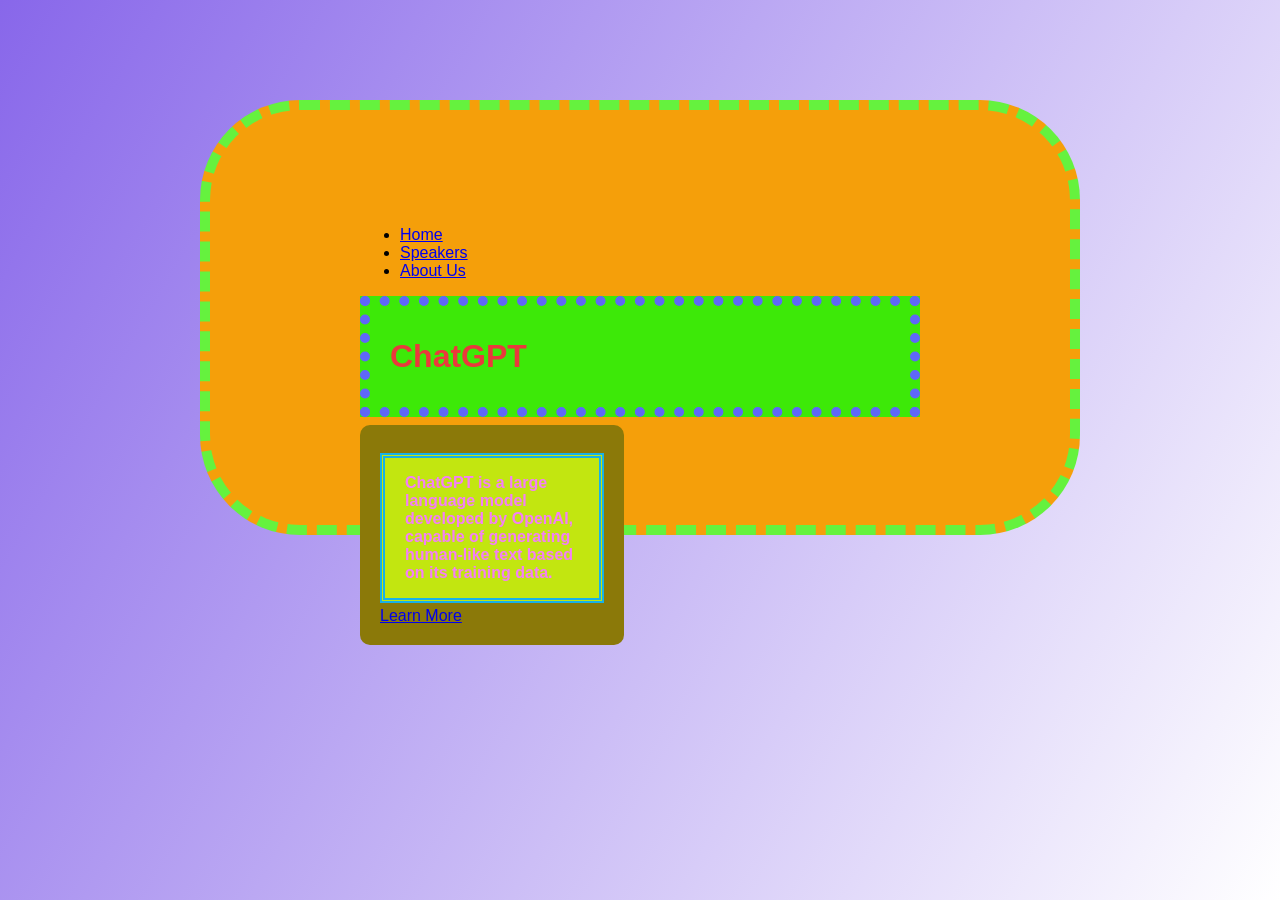
==== index.html @ 12e835c5 "Update index.html changed html index code" ====
<!DOCTYPE html>
<html>
  <head>
    <title>ChatGPT</title>
    <link rel="stylesheet" type="text/css" href="style.css" />
  </head>
  <body>
    <header>
      <nav>
        <ul>
          <li><a href="index.html">Home</a></li> 
          <li><a href="speakers.html">Speakers</a></li> 
          <li><a href="aboutus.html">About Us</a></li>
        </ul> 
      </nav>
      <h1>ChatGPT</h1>
    </header>
    <main>
      <p>
        ChatGPT is a large language model developed by OpenAI, capable of
        generating human-like text based on its training data.
      </p>
      <a id="yes" href="features.html">Learn More</a>
    </main>
  </body>
</html>
---- style.css ----
:root {
  height: 100%;
  font-family:Arial, Helvetica, sans-serif;
  background: linear-gradient(120deg, rgb(136, 103, 234) 0%, white 100%);
}

body {
  background-color: hwb(38 4% 4%);
  padding: 100px 150px 100px;
  margin: 100px 200px 100px;
  border: 10px dashed rgb(101, 242, 62);
  border-radius: 100px;
}

main {
  background-color: rgb(139, 121, 9);
  border-radius: 10px;
  width: 40%;
  padding: 20px;
  float: left;
}

aside {
  background-color: rgb(10, 189, 234);
  border-radius: 10px;
  width: 40%;
  padding: 15px;
  float: right;
}

article {
  column-count: 4;
  column-gap: 10px;
  column-rule: 10px double rgb(3, 3, 153);
  column-width: auto;
}

h1 {
  color:rgb(234, 57, 60);
  background-color: rgb(61, 233, 8);
  column-span: all;
  border: 10px dotted rgb(95, 103, 248);
  /* all four sides */ 
  padding: 1em;
  /* use absolute measurement for left side */
  padding-left: 20px; 
  /* .5em top, 0 right and left, .25em bottom */
  margin: .5em 0 .25em; 
}

p {
  color: rgb(244, 127, 246);
  background-color: rgb(194, 230, 16);
  font-weight: bolder;
  border: 5px double rgb(24, 177, 232);
  /* all four sides */ 
  padding: 1em;
  /* use absolute measurement for left side */
  padding-left: 20px;
  /* .5em top, 0 right and left, .25em bottom */
  margin: .5em 0 .25em; 
}

ol>li {
  color: rgb(5, 202, 247);
  line-height: 1.4em;
  font-weight: bold;
}

p {
  color: rgb(244, 127, 246);
  background-color: rgb(194, 230, 16);
  font-weight: bolder;
  border: 5px double rgb(24, 177, 232);
  /* all four sides */ 
  padding: 1em;
  /* use absolute measurement for left side */
  padding-left: 20px;
  /* .5em top, 0 right and left, .25em bottom */
  margin: .5em 0 .25em;
}

footer {
  color:rgb(98, 2, 4);
  clear: both;
  padding-top: 30px;
}
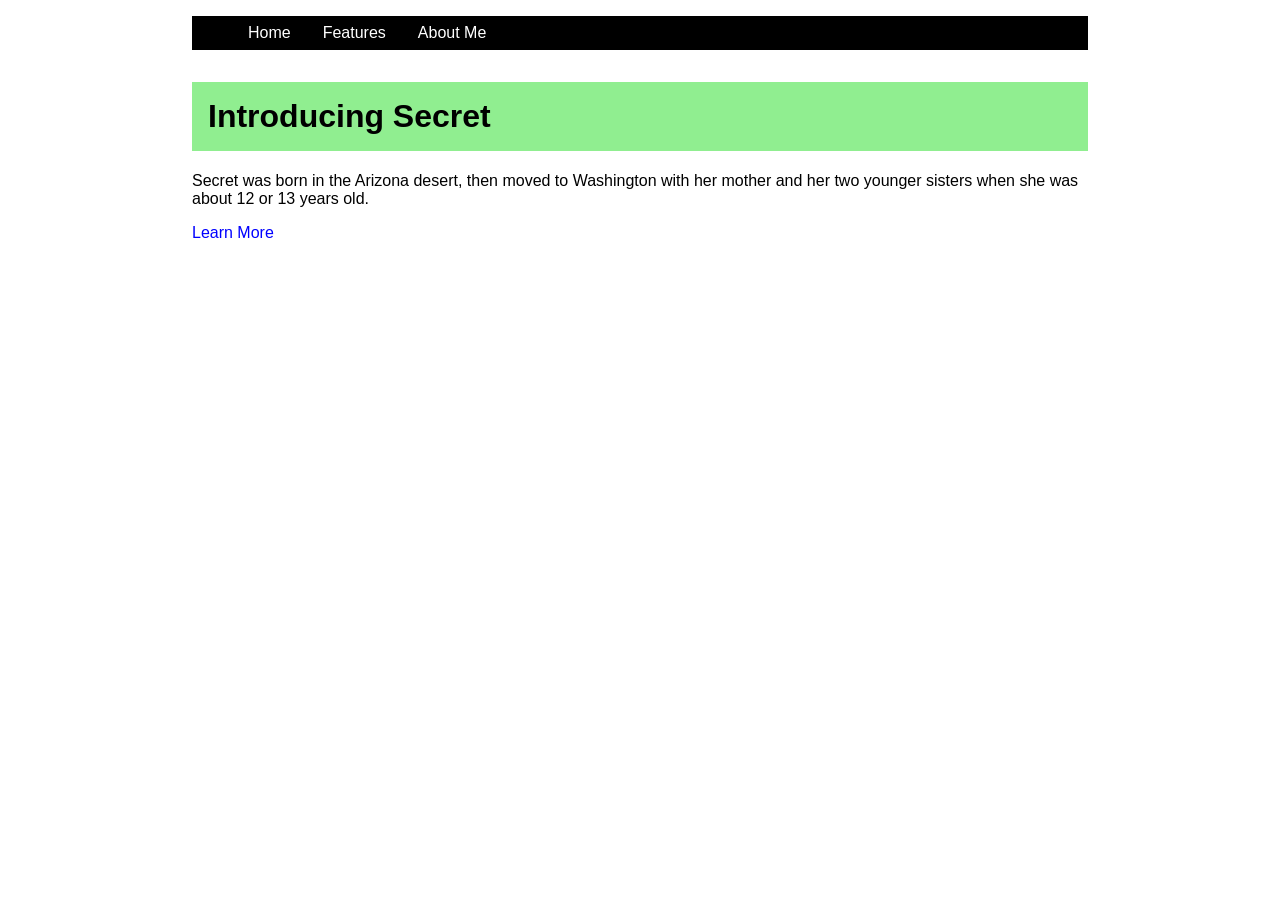
==== commit 771d2b78: "Update index.html" ====
--- a/index.html
+++ b/index.html
@@ -1,7 +1,7 @@
 <!DOCTYPE html>
 <html>
   <head>
-    <title>ChatGPT</title>
+    <title>Micro Assignment 06</title>
     <link rel="stylesheet" type="text/css" href="style.css" />
   </head>
   <body>
@@ -9,16 +9,15 @@
       <nav>
         <ul>
           <li><a href="index.html">Home</a></li> 
-          <li><a href="speakers.html">Speakers</a></li> 
-          <li><a href="aboutus.html">About Us</a></li>
+          <li><a href="features.html">Features</a></li> 
+          <li><a href="aboutme.html">About Me</a></li>
         </ul> 
       </nav>
-      <h1>ChatGPT</h1>
+      <h1>Introducing Secret</h1>
     </header>
     <main>
       <p>
-        ChatGPT is a large language model developed by OpenAI, capable of
-        generating human-like text based on its training data.
+        Secret was born in the Arizona desert, then moved to Washington with her mother and her two younger sisters when she was about 12 or 13 years old.
       </p>
       <a id="yes" href="features.html">Learn More</a>
     </main>
--- a/style.css
+++ b/style.css
@@ -1,87 +1,36 @@
-:root {
-  height: 100%;
-  font-family:Arial, Helvetica, sans-serif;
-  background: linear-gradient(120deg, rgb(136, 103, 234) 0%, white 100%);
-}
-
 body {
-  background-color: hwb(38 4% 4%);
-  padding: 100px 150px 100px;
-  margin: 100px 200px 100px;
-  border: 10px dashed rgb(101, 242, 62);
-  border-radius: 100px;
-}
-
-main {
-  background-color: rgb(139, 121, 9);
-  border-radius: 10px;
-  width: 40%;
-  padding: 20px;
-  float: left;
-}
-
-aside {
-  background-color: rgb(10, 189, 234);
-  border-radius: 10px;
-  width: 40%;
-  padding: 15px;
-  float: right;
-}
-
-article {
-  column-count: 4;
-  column-gap: 10px;
-  column-rule: 10px double rgb(3, 3, 153);
-  column-width: auto;
+  font-family: Arial, sans-serif;
+  width: 70%;
+  margin: auto;
 }
 
 h1 {
-  color:rgb(234, 57, 60);
-  background-color: rgb(61, 233, 8);
-  column-span: all;
-  border: 10px dotted rgb(95, 103, 248);
-  /* all four sides */ 
-  padding: 1em;
-  /* use absolute measurement for left side */
-  padding-left: 20px; 
-  /* .5em top, 0 right and left, .25em bottom */
-  margin: .5em 0 .25em; 
+  background-color: lightgreen;
+  margin-top: 1em;
+  padding: 1rem;
+  clear: left;
 }
 
-p {
-  color: rgb(244, 127, 246);
-  background-color: rgb(194, 230, 16);
-  font-weight: bolder;
-  border: 5px double rgb(24, 177, 232);
-  /* all four sides */ 
-  padding: 1em;
-  /* use absolute measurement for left side */
-  padding-left: 20px;
-  /* .5em top, 0 right and left, .25em bottom */
-  margin: .5em 0 .25em; 
+nav {
+  background-color: black; 
+} 
+
+ul { 
+  display: flex; list-style-type: none; 
+} 
+
+li { 
+  padding: .5em 1em; 
 }
 
-ol>li {
-  color: rgb(5, 202, 247);
-  line-height: 1.4em;
-  font-weight: bold;
+a {
+  text-decoration: none; color: white;
+} 
+
+#yes{
+  color: blue;
 }
 
-p {
-  color: rgb(244, 127, 246);
-  background-color: rgb(194, 230, 16);
-  font-weight: bolder;
-  border: 5px double rgb(24, 177, 232);
-  /* all four sides */ 
-  padding: 1em;
-  /* use absolute measurement for left side */
-  padding-left: 20px;
-  /* .5em top, 0 right and left, .25em bottom */
-  margin: .5em 0 .25em;
+#top {
+  color: blue;
 }
-
-footer {
-  color:rgb(98, 2, 4);
-  clear: both;
-  padding-top: 30px;
-}  
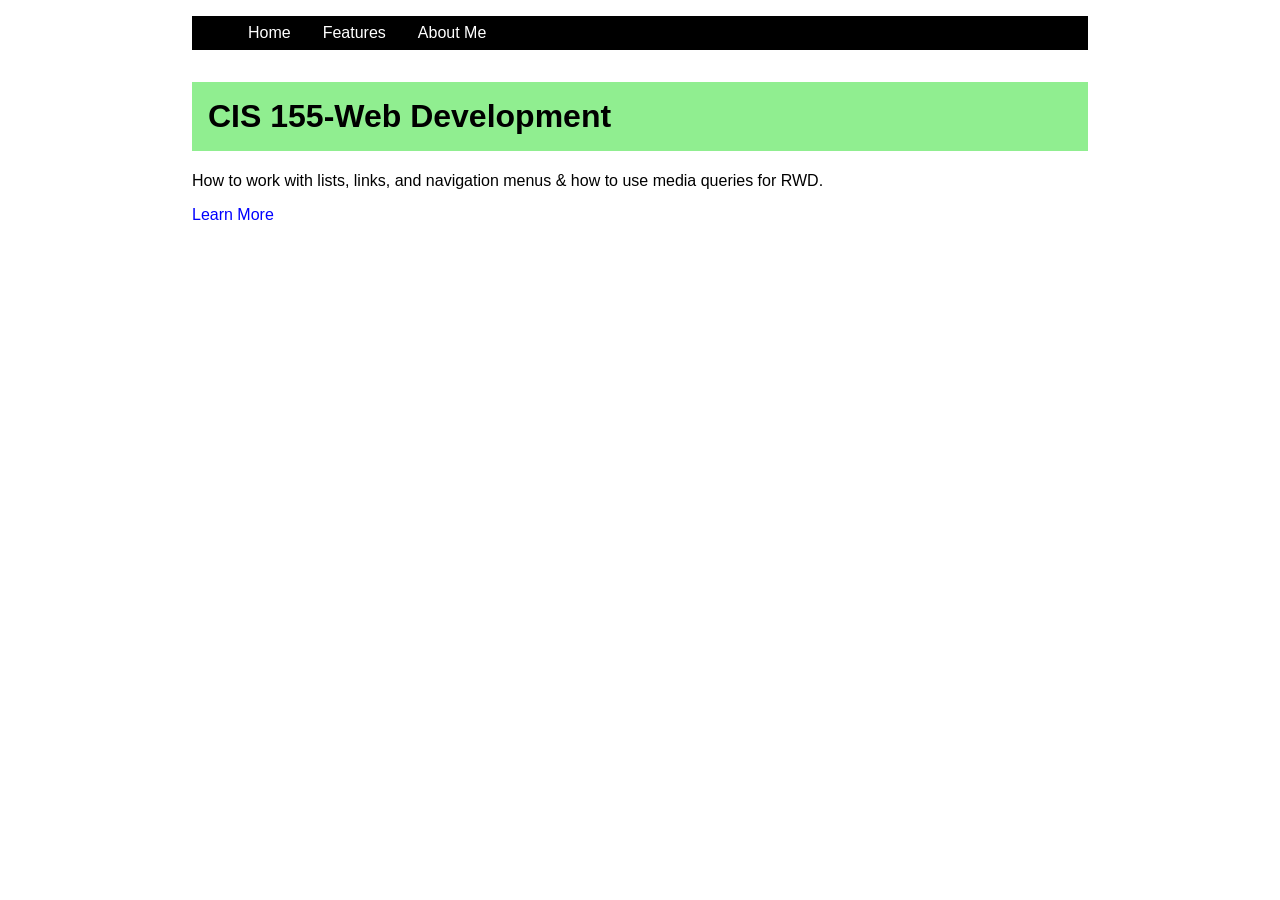
==== commit 082e7bf0: "Update index.html" ====
--- a/index.html
+++ b/index.html
@@ -10,14 +10,14 @@
         <ul>
           <li><a href="index.html">Home</a></li> 
           <li><a href="features.html">Features</a></li> 
-          <li><a href="aboutme.html">About Me</a></li>
+          <li><a href="about_me.html">About Me</a></li>
         </ul> 
       </nav>
-      <h1>Introducing Secret</h1>
+      <h1>CIS 155-Web Development</h1>
     </header>
     <main>
       <p>
-        Secret was born in the Arizona desert, then moved to Washington with her mother and her two younger sisters when she was about 12 or 13 years old.
+       How to work with lists, links, and navigation menus & how to use media queries for RWD.
       </p>
       <a id="yes" href="features.html">Learn More</a>
     </main>
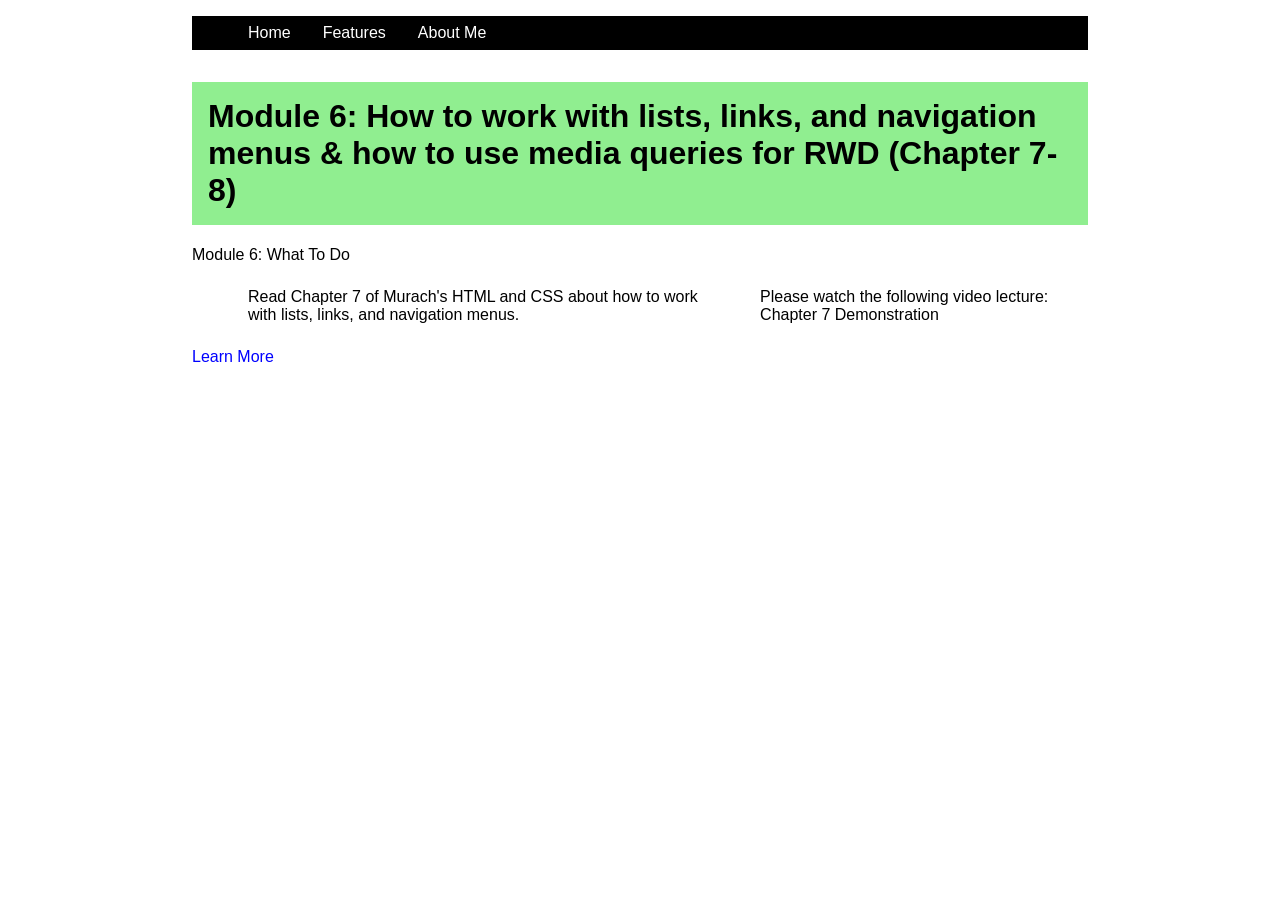
==== commit d1a91fb6: "Update index.html" ====
--- a/index.html
+++ b/index.html
@@ -13,11 +13,15 @@
           <li><a href="about_me.html">About Me</a></li>
         </ul> 
       </nav>
-      <h1>CIS 155-Web Development</h1>
+      <h1> Module 6: How to work with lists, links, and navigation menus & how to use media queries for RWD (Chapter 7-8)</h1>
     </header>
     <main>
       <p>
-       How to work with lists, links, and navigation menus & how to use media queries for RWD.
+       Module 6: What To Do
+        <ul>
+          <li>Read Chapter 7 of Murach's HTML and CSS about how to work with lists, links, and navigation menus.</li>
+          <li>Please watch the following video lecture: Chapter 7 Demonstration</li>
+        </ul>
       </p>
       <a id="yes" href="features.html">Learn More</a>
     </main>
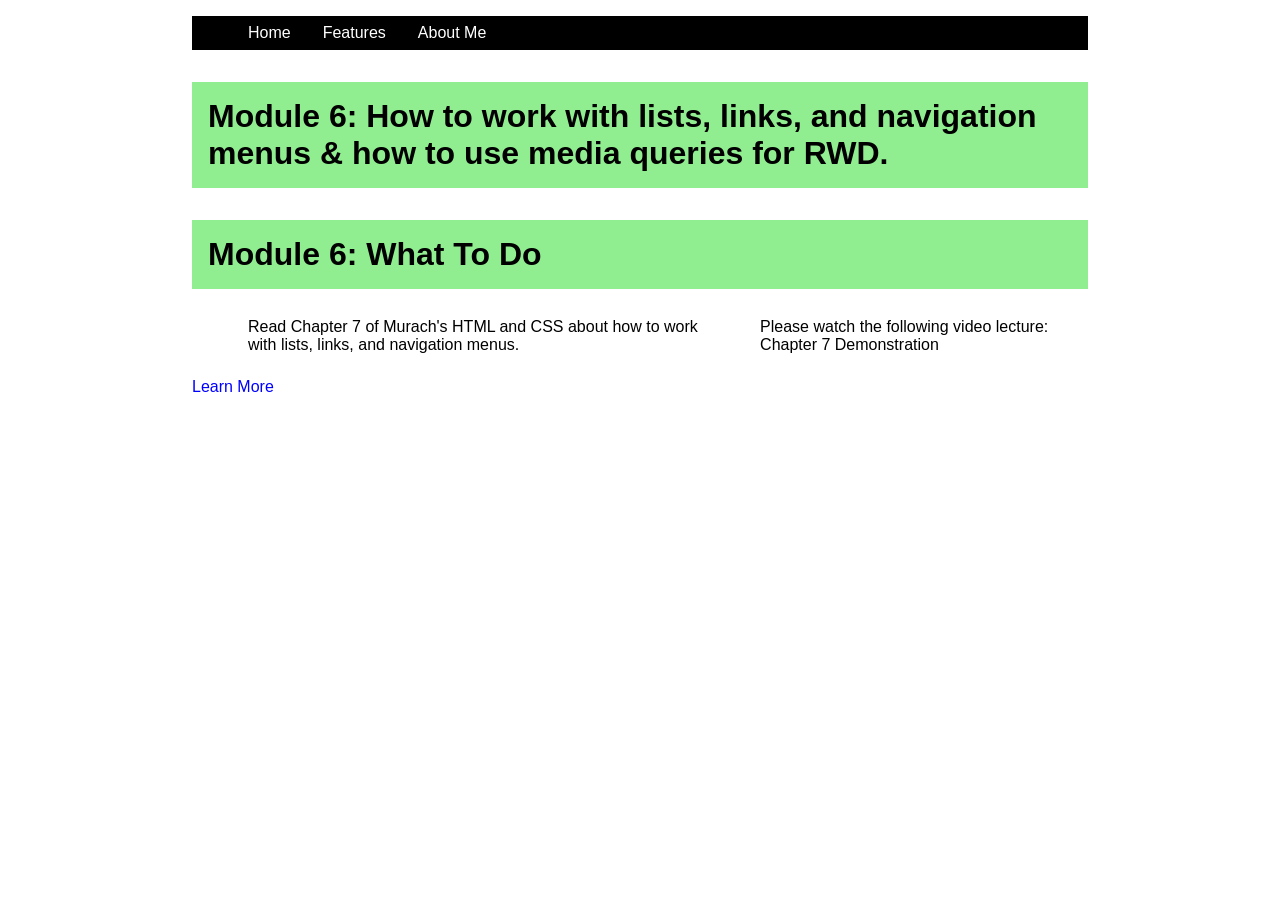
==== commit 5e6205d8: "Update index.html" ====
--- a/index.html
+++ b/index.html
@@ -13,11 +13,11 @@
           <li><a href="about_me.html">About Me</a></li>
         </ul> 
       </nav>
-      <h1> Module 6: How to work with lists, links, and navigation menus & how to use media queries for RWD (Chapter 7-8)</h1>
+      <h1> Module 6: How to work with lists, links, and navigation menus & how to use media queries for RWD.</h1>
     </header>
     <main>
       <p>
-       Module 6: What To Do
+       <h1>Module 6: What To Do</h1>
         <ul>
           <li>Read Chapter 7 of Murach's HTML and CSS about how to work with lists, links, and navigation menus.</li>
           <li>Please watch the following video lecture: Chapter 7 Demonstration</li>
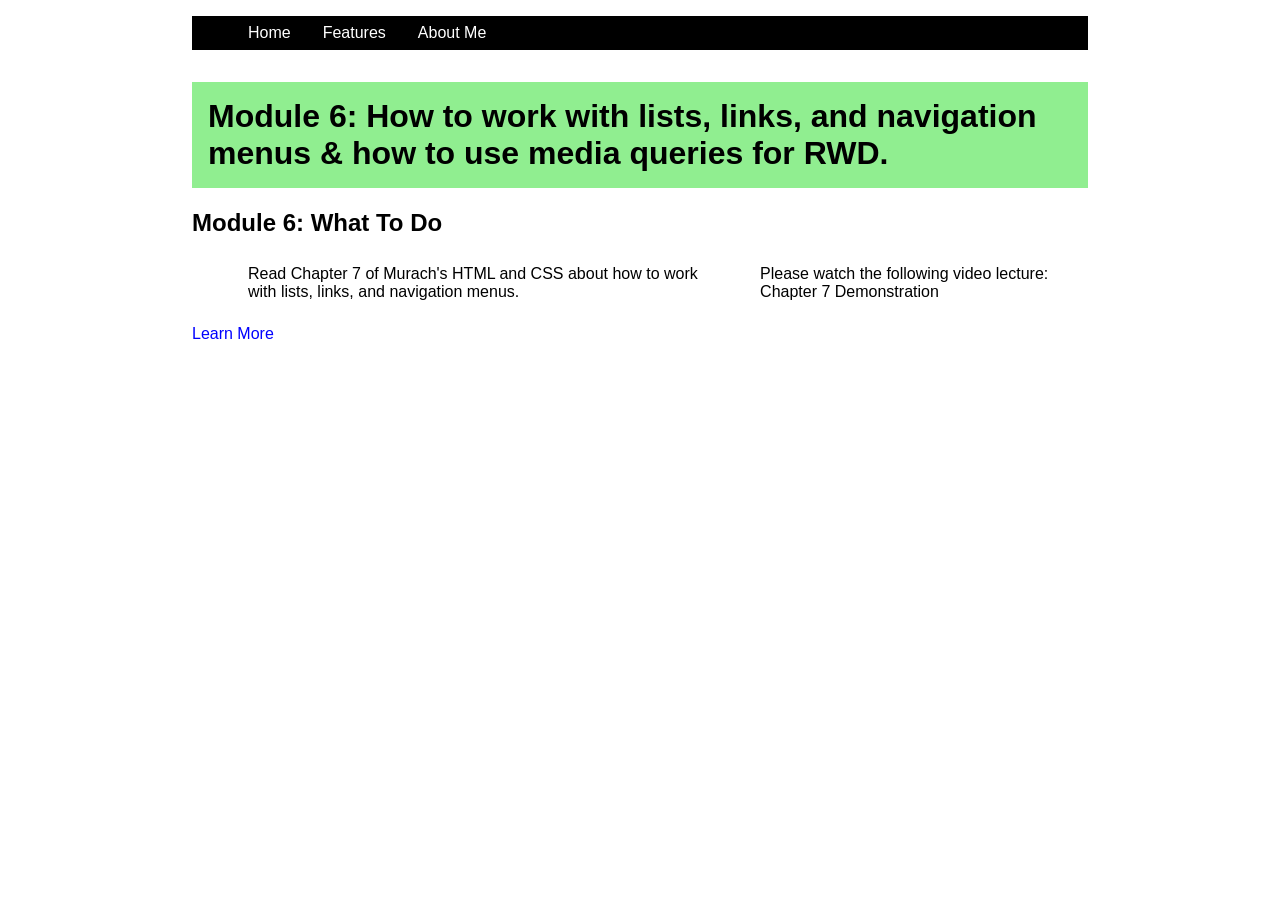
==== commit f2d957b5: "Update index.html" ====
--- a/index.html
+++ b/index.html
@@ -10,14 +10,14 @@
         <ul>
           <li><a href="index.html">Home</a></li> 
           <li><a href="features.html">Features</a></li> 
-          <li><a href="about_me.html">About Me</a></li>
+          <li><a href="aboutme.html">About Me</a></li>
         </ul> 
       </nav>
       <h1> Module 6: How to work with lists, links, and navigation menus & how to use media queries for RWD.</h1>
     </header>
     <main>
       <p>
-       <h1>Module 6: What To Do</h1>
+       <h2>Module 6: What To Do</h2>
         <ul>
           <li>Read Chapter 7 of Murach's HTML and CSS about how to work with lists, links, and navigation menus.</li>
           <li>Please watch the following video lecture: Chapter 7 Demonstration</li>
